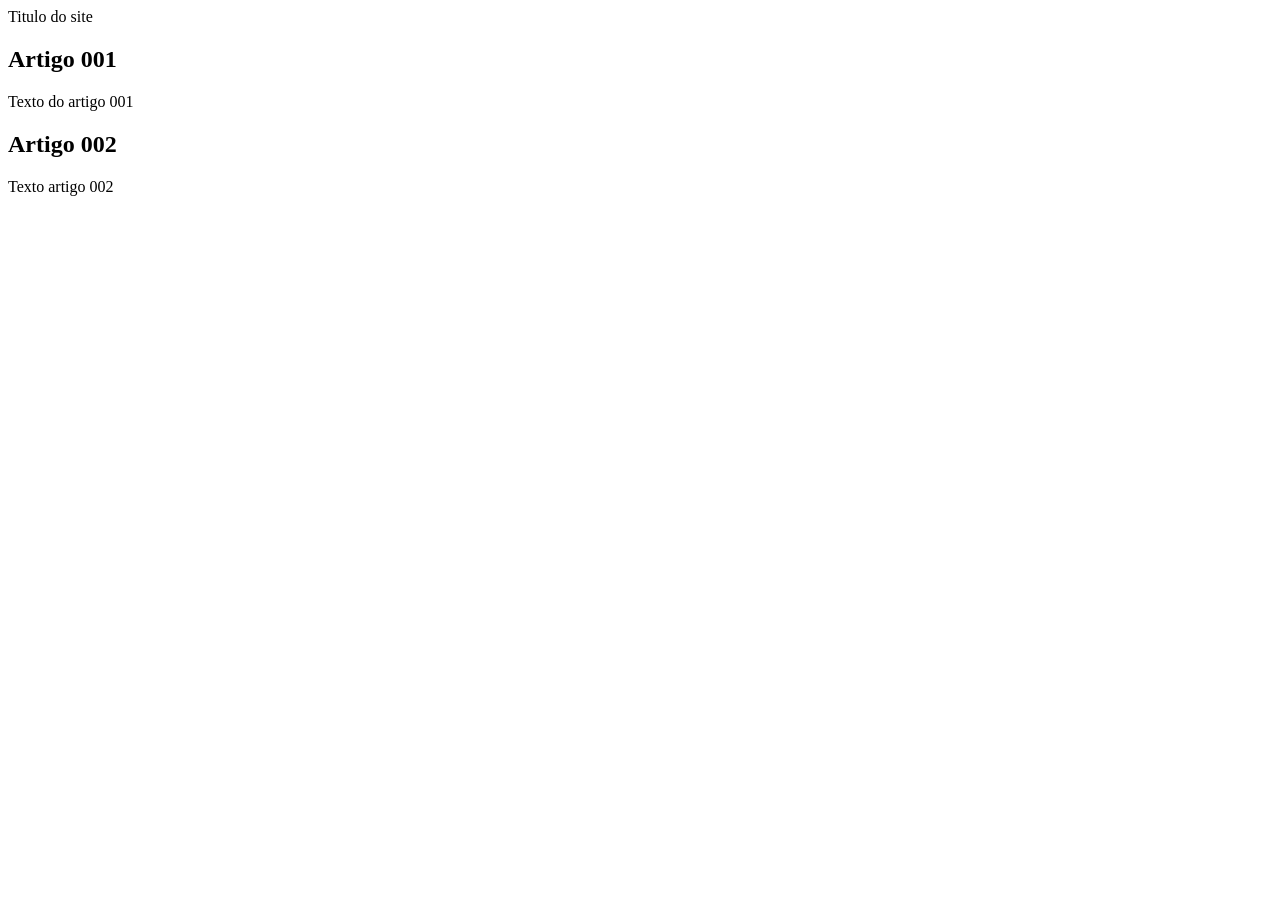
==== index.html @ 6830fad7 "add index" ====
<!DOCTYPE html>
<html lang="pt-br">
<head>
    <meta charset="UTF-8">
    <meta name="viewport" content="width=device-width, initial-scale=1.0">
    <title>Titulo do site</title>
</head>
<body>
    <main>
    <header>Titulo do site</header>
    <article>
        <h2>Artigo 001</h2>
        <p>Texto do artigo 001</p>
    </article>
    <article>
        <h2>Artigo 002</h2>
        <p>Texto artigo 002</p>
    </article>
    </main>
</body>
</html>
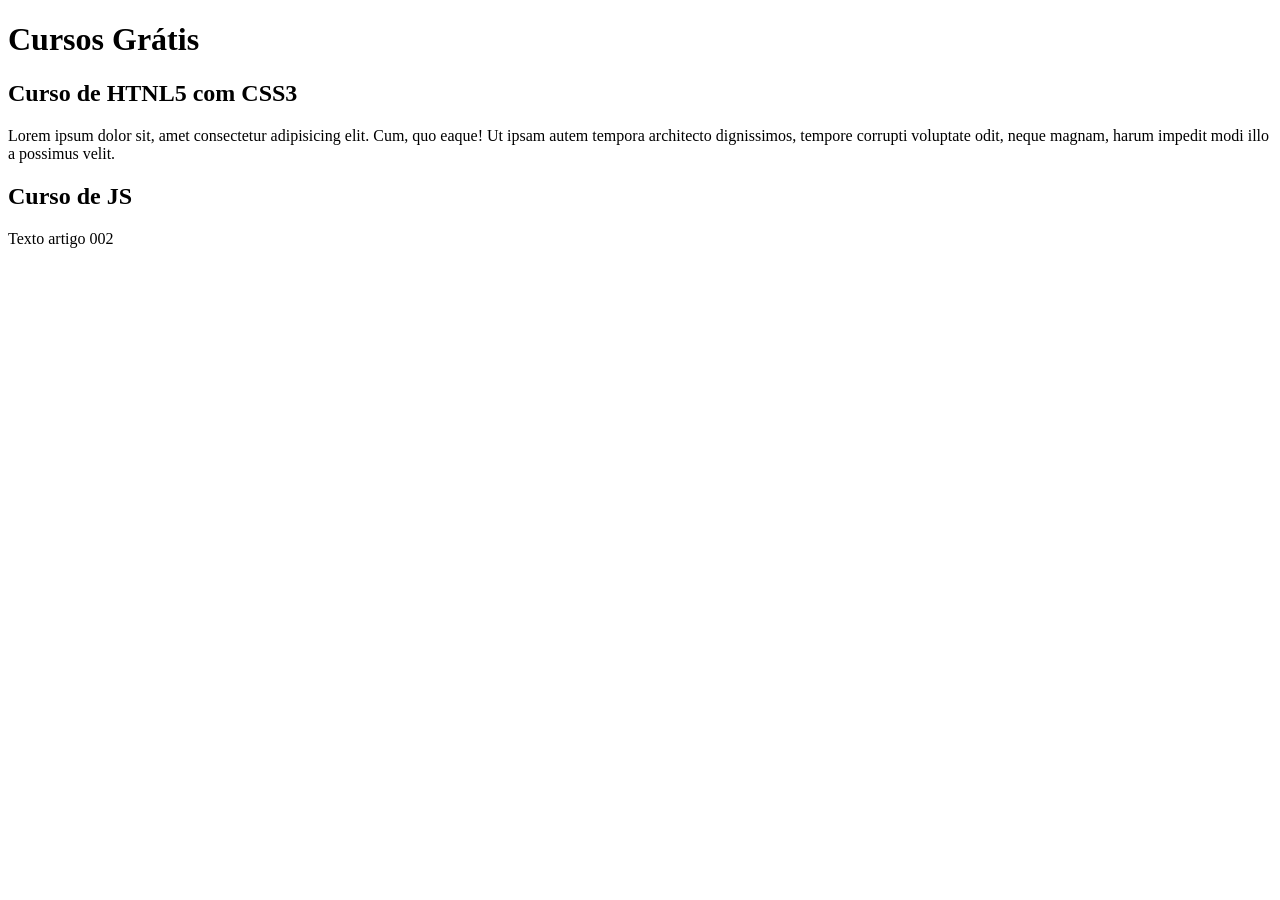
==== commit 1f667c1a: "Update index.html" ====
--- a/index.html
+++ b/index.html
@@ -7,13 +7,15 @@
 </head>
 <body>
     <main>
-    <header>Titulo do site</header>
+    <header>
+        <h1>Cursos Grátis</h1>
+    </header>
     <article>
-        <h2>Artigo 001</h2>
-        <p>Texto do artigo 001</p>
+        <h2>Curso de HTNL5 com CSS3</h2>
+        <p>Lorem ipsum dolor sit, amet consectetur adipisicing elit. Cum, quo eaque! Ut ipsam autem tempora architecto dignissimos, tempore corrupti voluptate odit, neque magnam, harum impedit modi illo a possimus velit.</p>
     </article>
     <article>
-        <h2>Artigo 002</h2>
+        <h2>Curso de JS</h2>
         <p>Texto artigo 002</p>
     </article>
     </main>
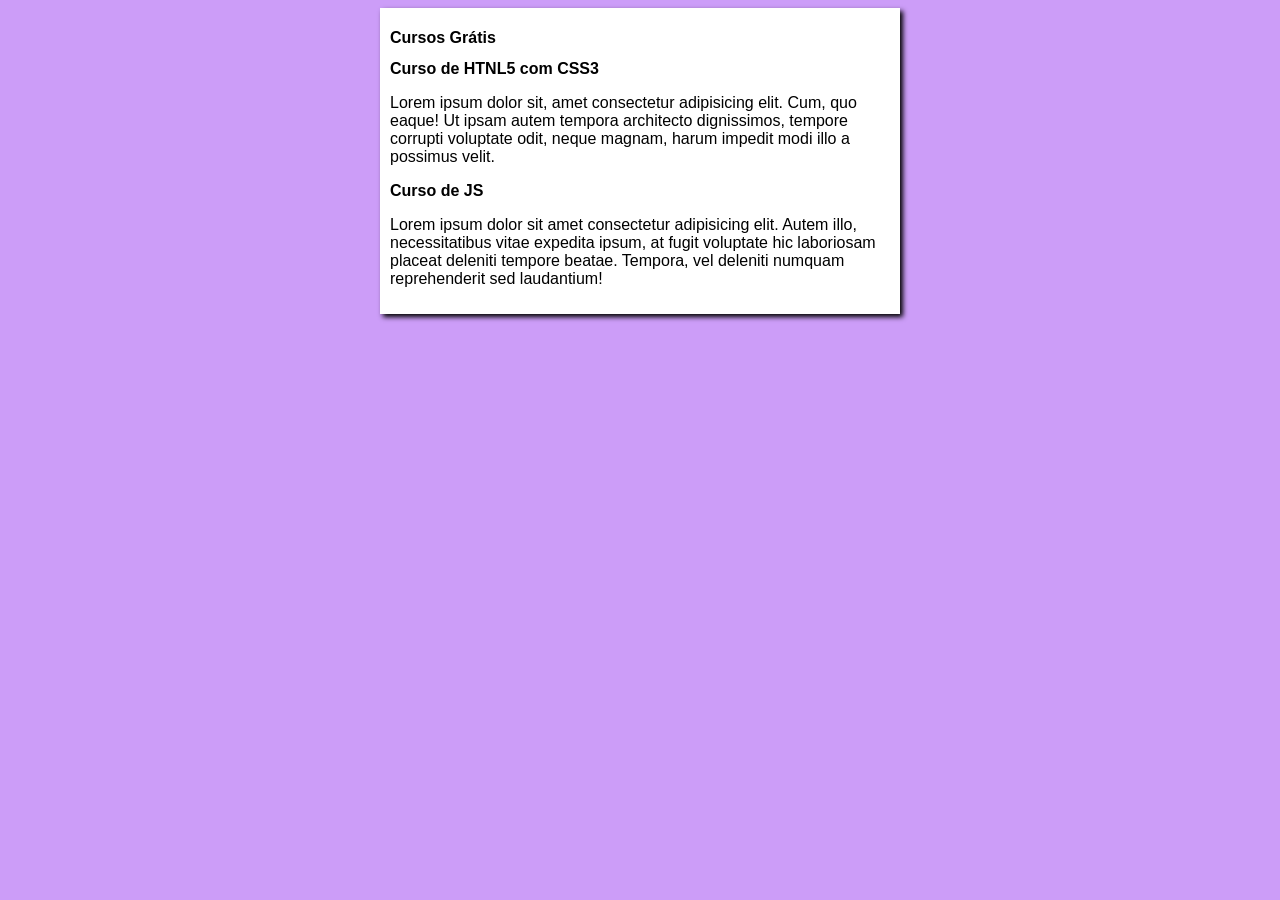
==== commit e6310e5e: "Update index.html" ====
--- a/index.html
+++ b/index.html
@@ -4,6 +4,7 @@
     <meta charset="UTF-8">
     <meta name="viewport" content="width=device-width, initial-scale=1.0">
     <title>Titulo do site</title>
+    <link rel="stylesheet" href="estilos/style.css">
 </head>
 <body>
     <main>
@@ -16,7 +17,7 @@
     </article>
     <article>
         <h2>Curso de JS</h2>
-        <p>Texto artigo 002</p>
+        <p>Lorem ipsum dolor sit amet consectetur adipisicing elit. Autem illo, necessitatibus vitae expedita ipsum, at fugit voluptate hic laboriosam placeat deleniti tempore beatae. Tempora, vel deleniti numquam reprehenderit sed laudantium!</p>
     </article>
     </main>
 </body>
--- a/estilos/style.css
+++ b/estilos/style.css
@@ -0,0 +1,17 @@
+* {
+    font-family: Arial, Helvetica, sans-serif;
+    font-size: 16px;
+}
+
+body {
+    background-color: rgb(204, 157, 248);
+
+}
+
+main {
+    background-color: white;
+    width: 500px;
+    margin: auto;
+    padding: 10px;
+    box-shadow: 3px 3px 5px black;
+}
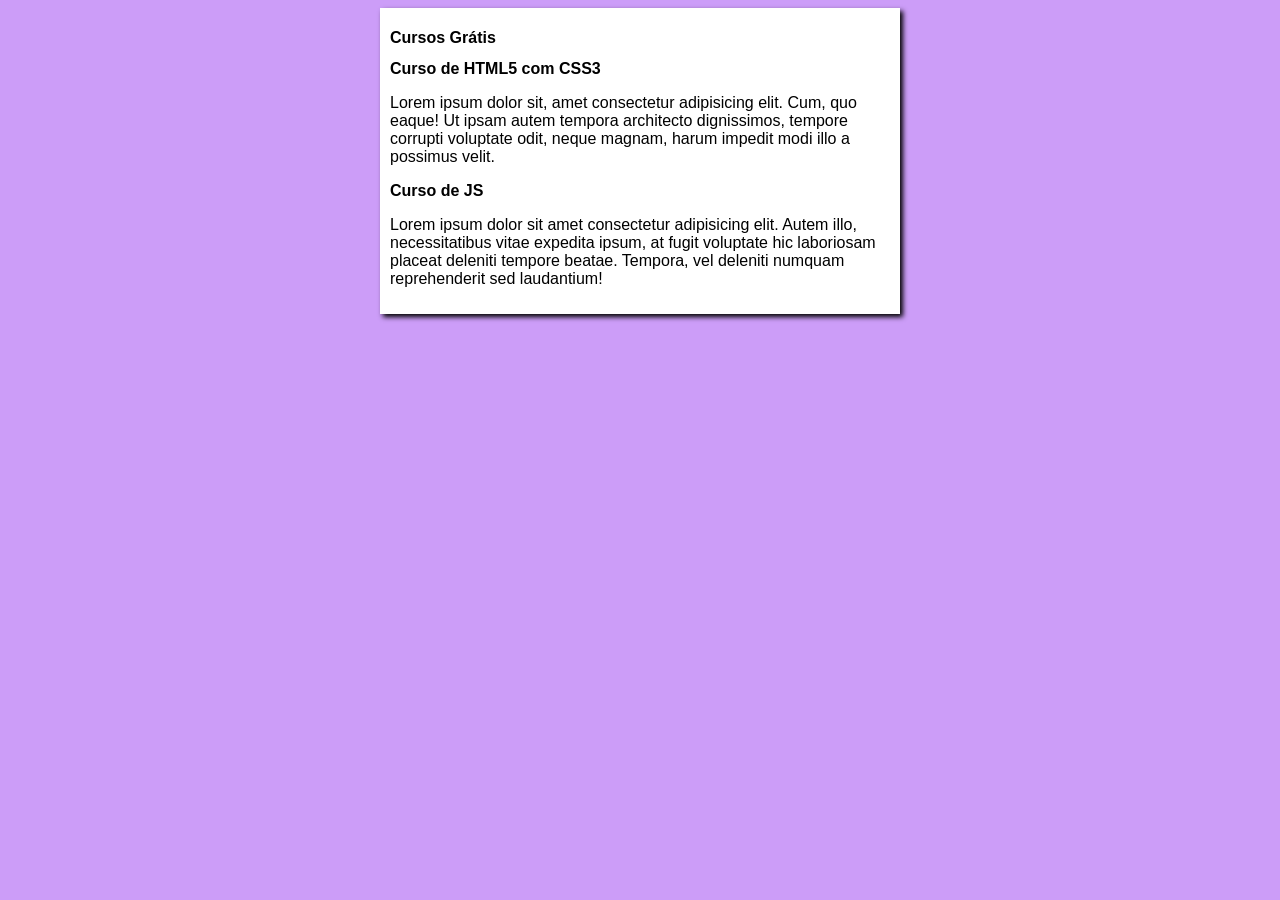
==== commit ae551f90: "Update index.html" ====
--- a/index.html
+++ b/index.html
@@ -12,7 +12,7 @@
         <h1>Cursos Grátis</h1>
     </header>
     <article>
-        <h2>Curso de HTNL5 com CSS3</h2>
+        <h2>Curso de HTML5 com CSS3</h2>
         <p>Lorem ipsum dolor sit, amet consectetur adipisicing elit. Cum, quo eaque! Ut ipsam autem tempora architecto dignissimos, tempore corrupti voluptate odit, neque magnam, harum impedit modi illo a possimus velit.</p>
     </article>
     <article>
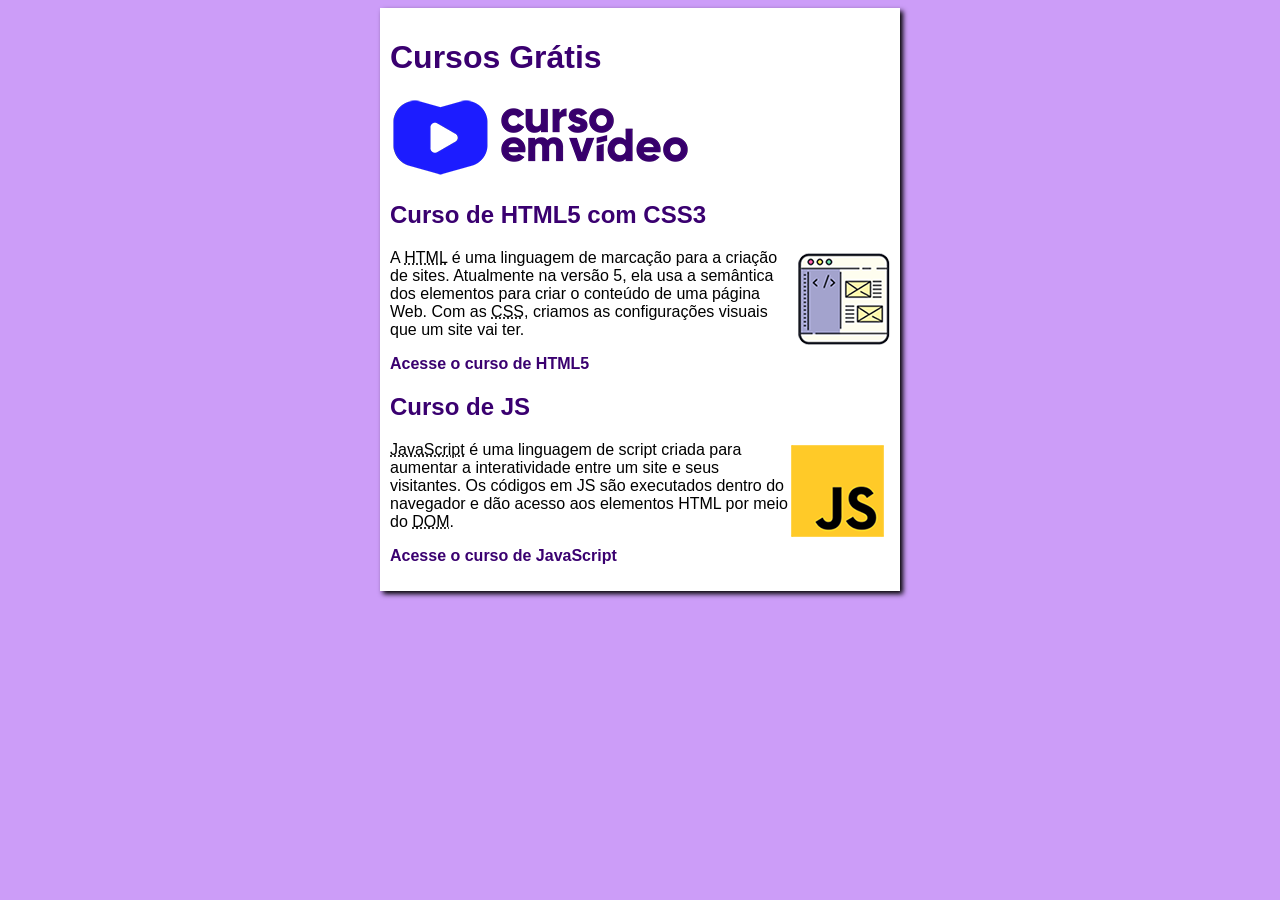
==== commit 28508b2f: "add imagens" ====
--- a/index.html
+++ b/index.html
@@ -10,14 +10,19 @@
     <main>
     <header>
         <h1>Cursos Grátis</h1>
+        <img src="Imagem/curso-em-video-cor.png" alt="Curso em video">
     </header>
     <article>
         <h2>Curso de HTML5 com CSS3</h2>
-        <p>Lorem ipsum dolor sit, amet consectetur adipisicing elit. Cum, quo eaque! Ut ipsam autem tempora architecto dignissimos, tempore corrupti voluptate odit, neque magnam, harum impedit modi illo a possimus velit.</p>
+        <img class="lado" src="Imagem/curso-html-css.png" alt="Curso HTML">
+        <p>A <abbr title="HyperText Markup Language">HTML</abbr> é uma linguagem de marcação para a criação de sites. Atualmente na versão 5, ela usa a semântica dos elementos para criar o conteúdo de uma página Web. Com as <abbr title="Cascading Style Sheets">CSS</abbr>, criamos as configurações visuais que um site vai ter.</p>
+        <p><a href="curso-html.html">Acesse o curso de HTML5</a></p>
     </article>
     <article>
         <h2>Curso de JS</h2>
-        <p>Lorem ipsum dolor sit amet consectetur adipisicing elit. Autem illo, necessitatibus vitae expedita ipsum, at fugit voluptate hic laboriosam placeat deleniti tempore beatae. Tempora, vel deleniti numquam reprehenderit sed laudantium!</p>
+        <img class="lado" src="Imagem/curso-javascript.png" alt="Curso de JavaScript">
+             <p><abbr title="JavaScript">JavaScript</abbr> é uma linguagem de script criada para aumentar a interatividade entre um site e seus visitantes. Os códigos em JS são executados dentro do navegador e dão acesso aos elementos HTML por meio do <abbr title="Document Object Model">DOM</abbr>.</p>
+             <p><a href="curso-js.html">Acesse o curso de JavaScript</a></p>
     </article>
     </main>
 </body>
--- a/estilos/style.css
+++ b/estilos/style.css
@@ -14,4 +14,29 @@
     margin: auto;
     padding: 10px;
     box-shadow: 3px 3px 5px black;
+}
+
+h1 {
+    font-size: 2em;
+    color: rgb(58, 0, 112);
+}
+
+h2 {
+    font-size: 1.5em;
+    color: rgb(58, 0, 112);
+}
+
+img.lado {
+    float: right;
+}
+
+a {
+    text-decoration: none;
+    font-weight: bold;
+    color: rgb(58, 0, 112);
+}
+
+a:hover {
+    text-decoration: underline;
+    color: rgb(26, 26, 255);
 }
